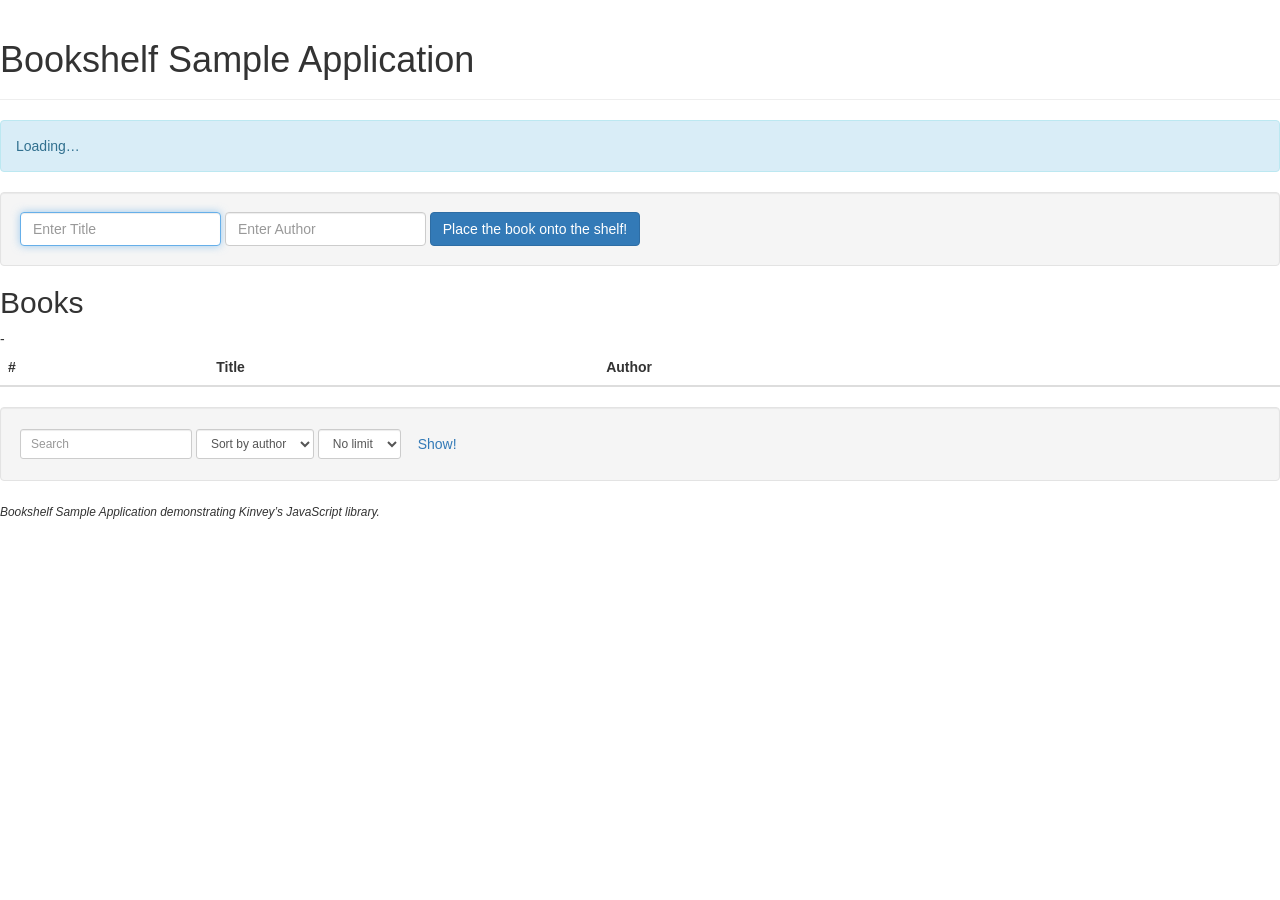
==== index.html @ 23d2c506 "2_6commit2" ====
<!doctype html>
<html lang="en">
  <head>
    <meta charset="utf-8" />
    <title>Bookshelf Sample Application</title>
    
    <meta name="description" content="Bookshelf Sample Application" />
    <meta name="HandheldFriendly" content="true" />
    <meta name="MobileOptimized" content="320" />
    <meta name="viewport" content="width=device-width" />

    <!-- Bootstrap. -->
    <link href="//cdnjs.cloudflare.com/ajax/libs/twitter-bootstrap/3.0.0/css/bootstrap.min.css" rel="stylesheet" />
	
<script src="http://cdnjs.cloudflare.com/ajax/libs/jquery/1.7.1/jquery.min.js"></script>
    
<script src="//da189i1jfloii.cloudfront.net/js/kinvey-html5-1.1.4.min.js"></script>
  

      
      
  </head>
  <body>
    <!-- Header. -->
    <div class="page-header">
      <h1>Bookshelf Sample Application</h1>
    </div>

    <!-- Status. -->
    <p class="alert alert-info" id="status">Loading…</p>

    <!-- Add. -->
    <form class="form-inline well" id="add" role="form">
      <div class="form-group">
        <label class="sr-only" for="title">Title</label>
        <input autofocus required class="form-control" id="title" name="title" type="text" placeholder="Enter Title" />
      </div>
      <div class="form-group">
        <label class="sr-only" for="author">Author</label>
        <input required class="form-control" id="author" name="author" type="text" placeholder="Enter Author" />
      </div>
      <button class="btn btn-primary" type="submit">Place the book onto the shelf!</button>
    </form>

    <!-- List. -->
    <h2>Books</h2>
    <table class="table table-hover" id="list">
      <thead>
        <tr>
          <th>#</th>
          <th>Title</th>
          <th>Author</th>
          <th></th>
        </tr>
      </thead>
      <tbody class="hide" id="row-template">
        <tr>
          <td data-placeholder="index"></td>
  -        <td data-placeholder="title"></td>
          <td data-placeholder="author"></td>
          <td><button class="btn btn-danger btn-xs" data-action="shred">Shred</button></td>
        </tr>
      </tbody>
    </table>

    <!-- Filter. -->
    <form class="form-inline well" id="filter" role="form">
      <div class="form-group">
        <label class="sr-only" for="search">Search</label>
        <input class="form-control input-sm" id="search" name="search" type="search" placeholder="Search" />
      </div>
      <div class="form-group">
        <label class="sr-only" for="sort">Sort</label>
        <select class="form-control input-sm" id="sort" name="sort">
          <option value="author">Sort by author</option>
          <option value="title">Sort by title</option>
        </select>
      </div>
      <div class="form-group">
        <label class="sr-only" for="limit">Limit</label>
        <select class="form-control input-sm" id="limit" name="limit">
          <option value="">No limit</option>
          <option value="5">5</option>
          <option value="10">10</option>
          <option value="25">25</option>
        </select>
      </div>
      <button class="btn btn-link">Show!</button>
    </form>

    <!-- Footer. -->
    <footer>
      <em><small>Bookshelf Sample Application demonstrating Kinvey’s JavaScript library.</small></em>
    </footer>

    <!-- Libraries -->
    <script src="//cdnjs.cloudflare.com/ajax/libs/jquery/2.0.3/jquery.min.js"></script>
    <script src="//da189i1jfloii.cloudfront.net/js/kinvey-html5-1.1.1.min.js"></script>

  <script src="js/app.js"></script>  </body>
</html>
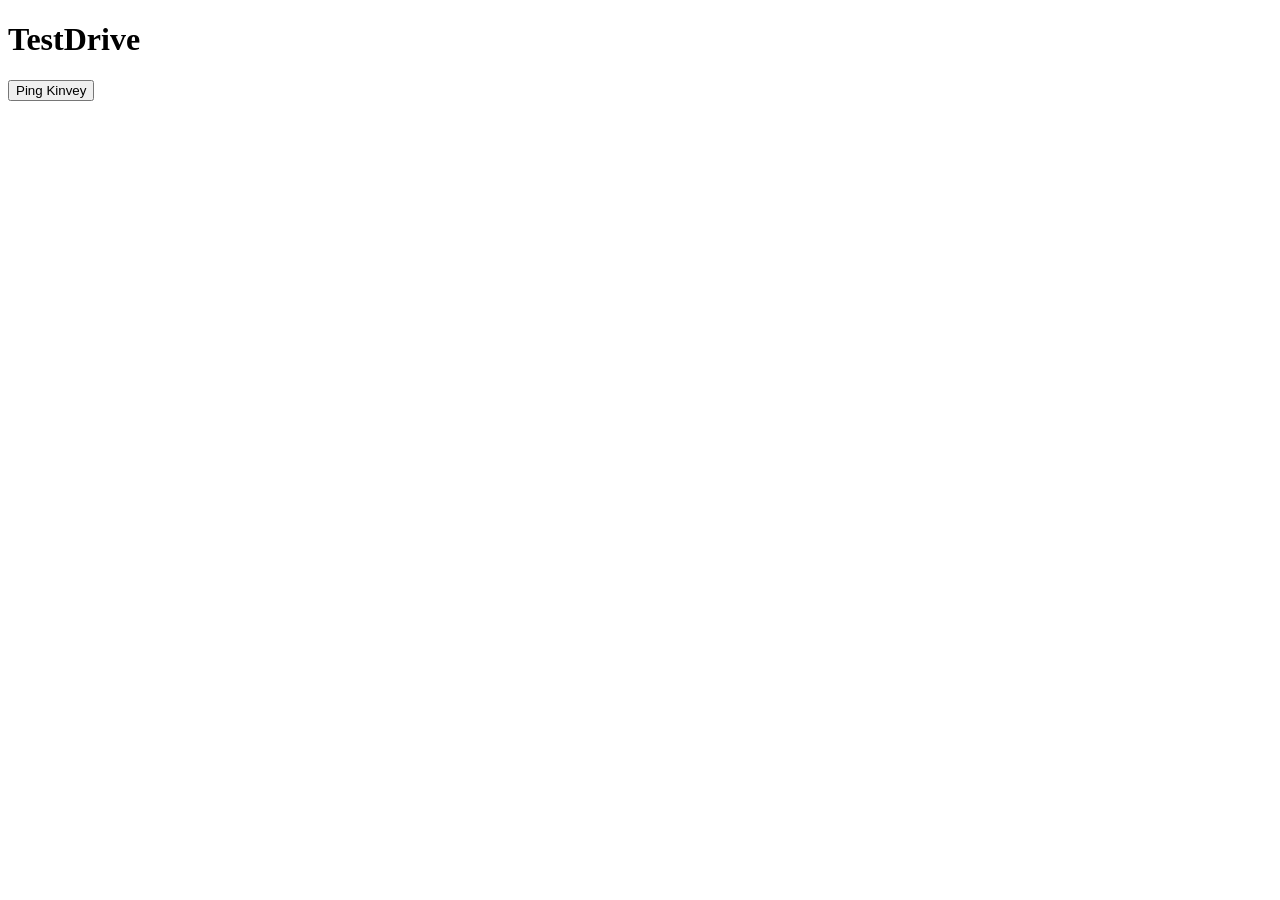
==== commit 819cdedc: "2_6commit3" ====
--- a/index.html
+++ b/index.html
@@ -1,101 +1,36 @@
 <!doctype html>
 <html lang="en">
   <head>
-    <meta charset="utf-8" />
-    <title>Bookshelf Sample Application</title>
-    
-    <meta name="description" content="Bookshelf Sample Application" />
-    <meta name="HandheldFriendly" content="true" />
-    <meta name="MobileOptimized" content="320" />
-    <meta name="viewport" content="width=device-width" />
+    <meta charset="utf-8">
+    <title>TestDrive</title>
+    <meta name="description" content="">
 
-    <!-- Bootstrap. -->
-    <link href="//cdnjs.cloudflare.com/ajax/libs/twitter-bootstrap/3.0.0/css/bootstrap.min.css" rel="stylesheet" />
-	
-<script src="http://cdnjs.cloudflare.com/ajax/libs/jquery/1.7.1/jquery.min.js"></script>
-    
-<script src="//da189i1jfloii.cloudfront.net/js/kinvey-html5-1.1.4.min.js"></script>
-  
-
-      
-      
+    <!-- Add favicon.ico and stylesheets here -->
   </head>
   <body>
-    <!-- Header. -->
-    <div class="page-header">
-      <h1>Bookshelf Sample Application</h1>
-    </div>
+    <!-- Add your site or application content here -->
+    <h1>TestDrive</h1>
+    <button id="ping">Ping Kinvey</button>
 
-    <!-- Status. -->
-    <p class="alert alert-info" id="status">Loading…</p>
+    <!-- Replace App Key and App Secret with your own -->
+    <script src="//da189i1jfloii.cloudfront.net/js/kinvey-html5-1.1.1.min.js"></script>
+    <script>
+      // Initialize Kinvey.
+  var promise = Kinvey.init({
+    appKey    : 'kid_VeXlW6TPHi',
+    appSecret : '896f88d7a9214df0bd174fb4600813c1',
+    sync      : { enable: true, online: navigator.onLine }
+  }).then(function(activeUser) {
+    // Auto-generate the active user if not defined.
+    if(null === activeUser) {
+      return Kinvey.User.create();
+    }
+  }).then(null, function(error) {
+    status.trigger('error', error);
+  });
+    </script>
+    <script src="scripts/ping.js"></script>
 
-    <!-- Add. -->
-    <form class="form-inline well" id="add" role="form">
-      <div class="form-group">
-        <label class="sr-only" for="title">Title</label>
-        <input autofocus required class="form-control" id="title" name="title" type="text" placeholder="Enter Title" />
-      </div>
-      <div class="form-group">
-        <label class="sr-only" for="author">Author</label>
-        <input required class="form-control" id="author" name="author" type="text" placeholder="Enter Author" />
-      </div>
-      <button class="btn btn-primary" type="submit">Place the book onto the shelf!</button>
-    </form>
-
-    <!-- List. -->
-    <h2>Books</h2>
-    <table class="table table-hover" id="list">
-      <thead>
-        <tr>
-          <th>#</th>
-          <th>Title</th>
-          <th>Author</th>
-          <th></th>
-        </tr>
-      </thead>
-      <tbody class="hide" id="row-template">
-        <tr>
-          <td data-placeholder="index"></td>
-  -        <td data-placeholder="title"></td>
-          <td data-placeholder="author"></td>
-          <td><button class="btn btn-danger btn-xs" data-action="shred">Shred</button></td>
-        </tr>
-      </tbody>
-    </table>
-
-    <!-- Filter. -->
-    <form class="form-inline well" id="filter" role="form">
-      <div class="form-group">
-        <label class="sr-only" for="search">Search</label>
-        <input class="form-control input-sm" id="search" name="search" type="search" placeholder="Search" />
-      </div>
-      <div class="form-group">
-        <label class="sr-only" for="sort">Sort</label>
-        <select class="form-control input-sm" id="sort" name="sort">
-          <option value="author">Sort by author</option>
-          <option value="title">Sort by title</option>
-        </select>
-      </div>
-      <div class="form-group">
-        <label class="sr-only" for="limit">Limit</label>
-        <select class="form-control input-sm" id="limit" name="limit">
-          <option value="">No limit</option>
-          <option value="5">5</option>
-          <option value="10">10</option>
-          <option value="25">25</option>
-        </select>
-      </div>
-      <button class="btn btn-link">Show!</button>
-    </form>
-
-    <!-- Footer. -->
-    <footer>
-      <em><small>Bookshelf Sample Application demonstrating Kinvey’s JavaScript library.</small></em>
-    </footer>
-
-    <!-- Libraries -->
-    <script src="//cdnjs.cloudflare.com/ajax/libs/jquery/2.0.3/jquery.min.js"></script>
-    <script src="//da189i1jfloii.cloudfront.net/js/kinvey-html5-1.1.1.min.js"></script>
-
-  <script src="js/app.js"></script>  </body>
+    <!-- Add JavaScript libraries and resources here -->
+  </body>
 </html>
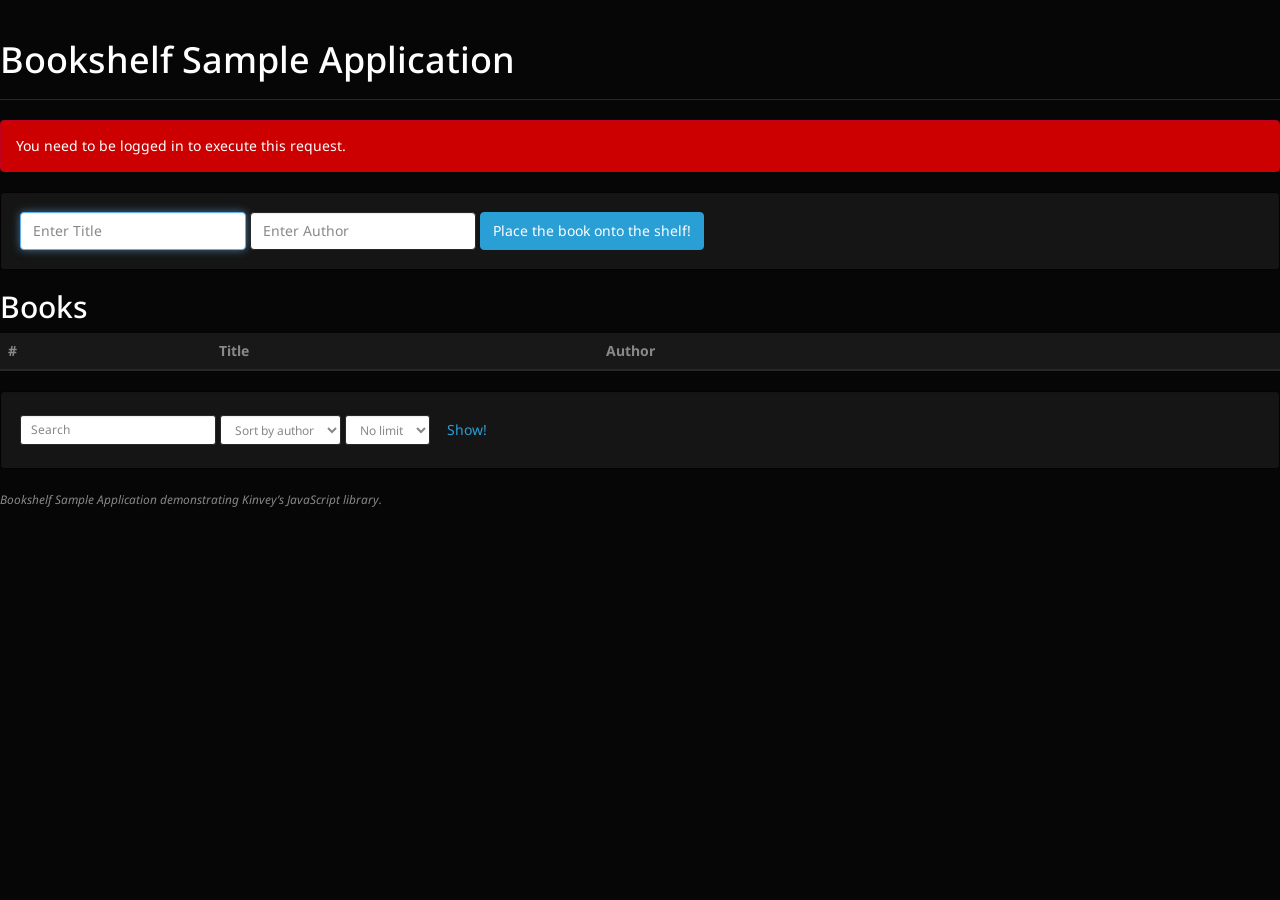
==== commit 7bf38a7d: "2_6newcommit6" ====
--- a/index.html
+++ b/index.html
@@ -1,36 +1,94 @@
 <!doctype html>
 <html lang="en">
   <head>
-    <meta charset="utf-8">
-    <title>TestDrive</title>
-    <meta name="description" content="">
+    <meta charset="utf-8" />
+    <title>Bookshelf Sample Application</title>
+    
+    <meta name="description" content="Bookshelf Sample Application" />
+    <meta name="HandheldFriendly" content="true" />
+    <meta name="MobileOptimized" content="320" />
+    <meta name="viewport" content="width=device-width" />
 
-    <!-- Add favicon.ico and stylesheets here -->
+    <!-- Bootstrap. -->
+    <link href="scripts/bootstrap.min.css" rel="stylesheet" />
   </head>
   <body>
-    <!-- Add your site or application content here -->
-    <h1>TestDrive</h1>
-    <button id="ping">Ping Kinvey</button>
+    <!-- Header. -->
+    <div class="page-header">
+      <h1>Bookshelf Sample Application</h1>
+    </div>
 
-    <!-- Replace App Key and App Secret with your own -->
-    <script src="//da189i1jfloii.cloudfront.net/js/kinvey-html5-1.1.1.min.js"></script>
-    <script>
-      // Initialize Kinvey.
-  var promise = Kinvey.init({
-    appKey    : 'kid_VeXlW6TPHi',
-    appSecret : '896f88d7a9214df0bd174fb4600813c1',
-    sync      : { enable: true, online: navigator.onLine }
-  }).then(function(activeUser) {
-    // Auto-generate the active user if not defined.
-    if(null === activeUser) {
-      return Kinvey.User.create();
-    }
-  }).then(null, function(error) {
-    status.trigger('error', error);
-  });
-    </script>
-    <script src="scripts/ping.js"></script>
+    <!-- Status. -->
+    <p class="alert alert-info" id="status">Loading…</p>
 
-    <!-- Add JavaScript libraries and resources here -->
+    <!-- Add. -->
+    <form class="form-inline well" id="add" role="form">
+      <div class="form-group">
+        <label class="sr-only" for="title">Title</label>
+        <input autofocus required class="form-control" id="title" name="title" type="text" placeholder="Enter Title" />
+      </div>
+      <div class="form-group">
+        <label class="sr-only" for="author">Author</label>
+        <input required class="form-control" id="author" name="author" type="text" placeholder="Enter Author" />
+      </div>
+      <button class="btn btn-primary" type="submit">Place the book onto the shelf!</button>
+    </form>
+
+    <!-- List. -->
+    <h2>Books</h2>
+    <table class="table table-hover" id="list">
+      <thead>
+        <tr>
+          <th>#</th>
+          <th>Title</th>
+          <th>Author</th>
+          <th></th>
+        </tr>
+      </thead>
+      <tbody class="hide" id="row-template">
+        <tr>
+          <td data-placeholder="index"></td>
+          <td data-placeholder="title"></td>
+          <td data-placeholder="author"></td>
+          <td><button class="btn btn-danger btn-xs" data-action="shred">Shred</button></td>
+        </tr>
+      </tbody>
+    </table>
+
+    <!-- Filter. -->
+    <form class="form-inline well" id="filter" role="form">
+      <div class="form-group">
+        <label class="sr-only" for="search">Search</label>
+        <input class="form-control input-sm" id="search" name="search" type="search" placeholder="Search" />
+      </div>
+      <div class="form-group">
+        <label class="sr-only" for="sort">Sort</label>
+        <select class="form-control input-sm" id="sort" name="sort">
+          <option value="author">Sort by author</option>
+          <option value="title">Sort by title</option>
+        </select>
+      </div>
+      <div class="form-group">
+        <label class="sr-only" for="limit">Limit</label>
+        <select class="form-control input-sm" id="limit" name="limit">
+          <option value="">No limit</option>
+          <option value="5">5</option>
+          <option value="10">10</option>
+          <option value="25">25</option>
+        </select>
+      </div>
+      <button class="btn btn-link">Show!</button>
+    </form>
+
+    <!-- Footer. -->
+    <footer>
+      <em><small>Bookshelf Sample Application demonstrating Kinvey’s JavaScript library.</small></em>
+    </footer>
+
+    <!-- Libraries -->
+    <script src="scripts/jquery.min.2.0.3.js"></script>
+    <script src="scripts/kinvey-html5-1.1.1.min.js"></script>
+
+    <script src="scripts/app.js"></script>
   </body>
 </html>
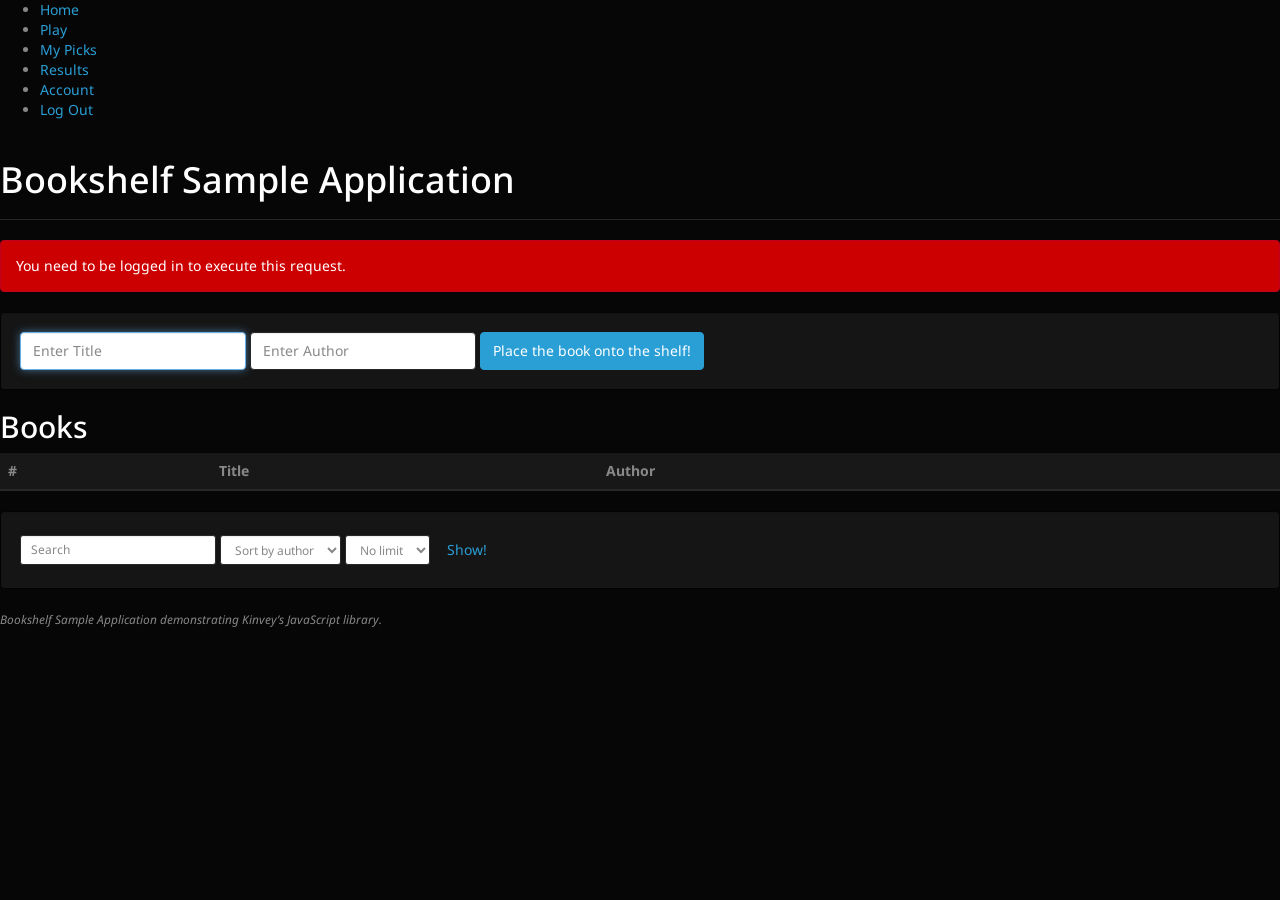
==== commit fae5fa15: "newnew" ====
--- a/index.html
+++ b/index.html
@@ -14,6 +14,19 @@
   </head>
   <body>
     <!-- Header. -->
+	<header>    
+      <nav>
+<ul>
+<li><a href="index.html">Home</a></li>
+    <li><a href="choosegame.html">Play</a></li>
+    <li class="selected"><a href="#">My Picks</a></li>
+<li><a href="results.html">Results</a></li>
+<li><a href="index.html">Account</a></li>
+<li><a href="index.html">Log Out</a></li>
+
+</ul>
+</nav>
+      </header>
     <div class="page-header">
       <h1>Bookshelf Sample Application</h1>
     </div>
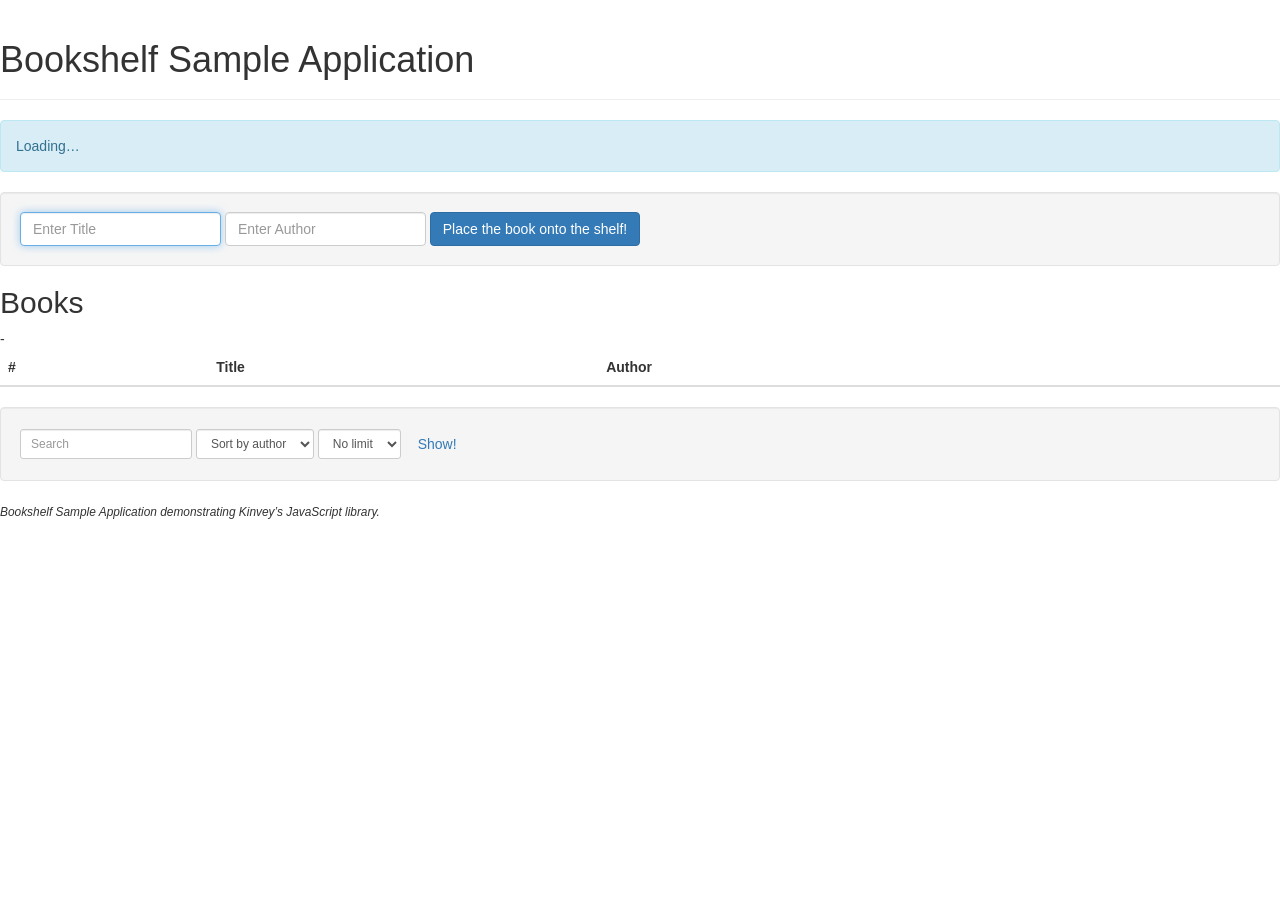
==== commit 11bbdcfb: "first mac commit" ====
--- a/index.html
+++ b/index.html
@@ -10,23 +10,20 @@
     <meta name="viewport" content="width=device-width" />
 
     <!-- Bootstrap. -->
-    <link href="scripts/bootstrap.min.css" rel="stylesheet" />
+    <link href="//cdnjs.cloudflare.com/ajax/libs/twitter-bootstrap/3.0.0/css/bootstrap.min.css" rel="stylesheet" />
+	
+<script src="http://cdnjs.cloudflare.com/ajax/libs/jquery/1.7.1/jquery.min.js"></script>
+    
+
+<script src="//da189i1jfloii.cloudfront.net/js/kinvey-html5-1.1.4.min.js"></script>
+  
+
+      
+      <link href="js/lotto.js" rel="stylesheet" />
+      
   </head>
   <body>
     <!-- Header. -->
-	<header>    
-      <nav>
-<ul>
-<li><a href="index.html">Home</a></li>
-    <li><a href="choosegame.html">Play</a></li>
-    <li class="selected"><a href="#">My Picks</a></li>
-<li><a href="results.html">Results</a></li>
-<li><a href="index.html">Account</a></li>
-<li><a href="index.html">Log Out</a></li>
-
-</ul>
-</nav>
-      </header>
     <div class="page-header">
       <h1>Bookshelf Sample Application</h1>
     </div>
@@ -61,7 +58,7 @@
       <tbody class="hide" id="row-template">
         <tr>
           <td data-placeholder="index"></td>
-          <td data-placeholder="title"></td>
+  -        <td data-placeholder="title"></td>
           <td data-placeholder="author"></td>
           <td><button class="btn btn-danger btn-xs" data-action="shred">Shred</button></td>
         </tr>
@@ -99,9 +96,8 @@
     </footer>
 
     <!-- Libraries -->
-    <script src="scripts/jquery.min.2.0.3.js"></script>
-    <script src="scripts/kinvey-html5-1.1.1.min.js"></script>
+    <script src="//cdnjs.cloudflare.com/ajax/libs/jquery/2.0.3/jquery.min.js"></script>
+    <script src="//da189i1jfloii.cloudfront.net/js/kinvey-html5-1.1.1.min.js"></script>
 
-    <script src="scripts/app.js"></script>
-  </body>
+  <script src="js/app.js"></script>  </body>
 </html>
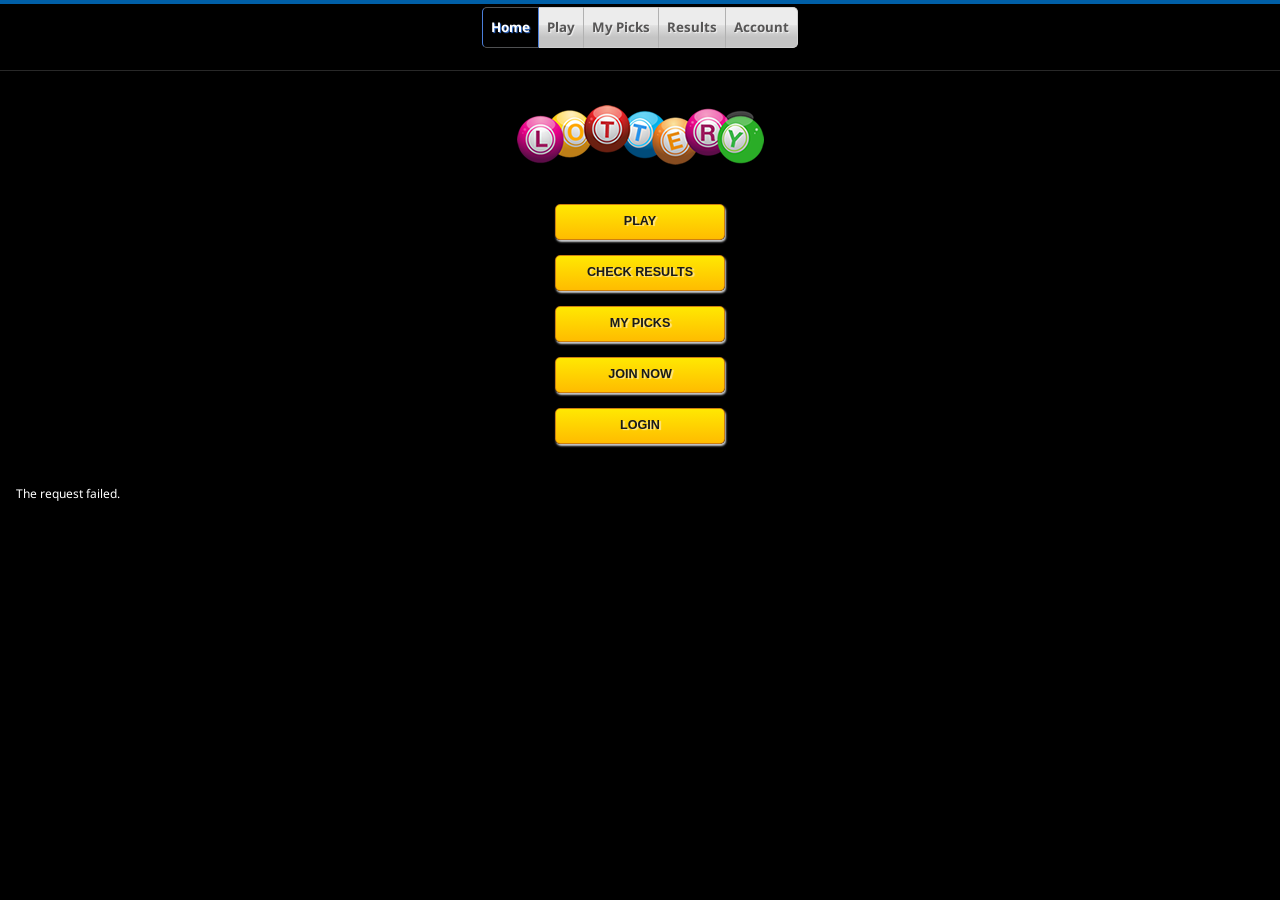
==== commit abe81ae9: "new yw commit" ====
--- a/index.html
+++ b/index.html
@@ -2,7 +2,7 @@
 <html lang="en">
   <head>
     <meta charset="utf-8" />
-    <title>Bookshelf Sample Application</title>
+    <title></title>
     
     <meta name="description" content="Bookshelf Sample Application" />
     <meta name="HandheldFriendly" content="true" />
@@ -10,63 +10,55 @@
     <meta name="viewport" content="width=device-width" />
 
     <!-- Bootstrap. -->
-    <link href="//cdnjs.cloudflare.com/ajax/libs/twitter-bootstrap/3.0.0/css/bootstrap.min.css" rel="stylesheet" />
-	
-<script src="http://cdnjs.cloudflare.com/ajax/libs/jquery/1.7.1/jquery.min.js"></script>
+    <link href="scripts/bootstrap.min.css" rel="stylesheet" />
+  </head>
+<body>
+    <!-- Header. -->
+	<div id="container">
+<header id="header">
+<nav>
+<ul>
+<li  class="selected"><a  href="index.html">Home</a></li>
+    <li><a href="choosegame.html">Play</a></li>
+    <li><a href="mypicks.html">My Picks</a></li>
+<li><a href="results.html">Results</a></li>
+<li><a href="index.html">Account</a></li>
+
+</ul>
+</header>
+<div class="page-header">
+      
+    </div>
+</nav>
+    
+    
+</header>
     
 
-<script src="//da189i1jfloii.cloudfront.net/js/kinvey-html5-1.1.4.min.js"></script>
+
+
+<section class="welcome">
+        
+	<div class='login'>
+	  
+	  
+        <br>
+	  <div align="center"><img src="img/logo.png"> </div><br>
+	<ul>		
+        <li><a href="choosegame.html"><button>Play</button></a></li>
+		<li><a href="mypicks.html"><button>Check Results</button></a></li>
+        <li><a href="mypicks.html"><button>My Picks</button></a></li>
+		<li><a href="join.html"><button>Join Now</button></a></li>
+      	<li><a href="login.html"><button>Login</button></a></li>
+	</ul>
+        
+        </div></section>
+        
+        
+    <!-- Status. -->
+<p class="alert alert-info" id="status"><!-- Filter. -->
   
-
-      
-      <link href="js/lotto.js" rel="stylesheet" />
-      
-  </head>
-  <body>
-    <!-- Header. -->
-    <div class="page-header">
-      <h1>Bookshelf Sample Application</h1>
-    </div>
-
-    <!-- Status. -->
-    <p class="alert alert-info" id="status">Loading…</p>
-
-    <!-- Add. -->
-    <form class="form-inline well" id="add" role="form">
-      <div class="form-group">
-        <label class="sr-only" for="title">Title</label>
-        <input autofocus required class="form-control" id="title" name="title" type="text" placeholder="Enter Title" />
-      </div>
-      <div class="form-group">
-        <label class="sr-only" for="author">Author</label>
-        <input required class="form-control" id="author" name="author" type="text" placeholder="Enter Author" />
-      </div>
-      <button class="btn btn-primary" type="submit">Place the book onto the shelf!</button>
-    </form>
-
-    <!-- List. -->
-    <h2>Books</h2>
-    <table class="table table-hover" id="list">
-      <thead>
-        <tr>
-          <th>#</th>
-          <th>Title</th>
-          <th>Author</th>
-          <th></th>
-        </tr>
-      </thead>
-      <tbody class="hide" id="row-template">
-        <tr>
-          <td data-placeholder="index"></td>
-  -        <td data-placeholder="title"></td>
-          <td data-placeholder="author"></td>
-          <td><button class="btn btn-danger btn-xs" data-action="shred">Shred</button></td>
-        </tr>
-      </tbody>
-    </table>
-
-    <!-- Filter. -->
-    <form class="form-inline well" id="filter" role="form">
+  <!--  <form class="form-inline well" id="filter" role="form">
       <div class="form-group">
         <label class="sr-only" for="search">Search</label>
         <input class="form-control input-sm" id="search" name="search" type="search" placeholder="Search" />
@@ -88,16 +80,17 @@
         </select>
       </div>
       <button class="btn btn-link">Show!</button>
-    </form>
+    </form>-->
 
-    <!-- Footer. -->
-    <footer>
-      <em><small>Bookshelf Sample Application demonstrating Kinvey’s JavaScript library.</small></em>
-    </footer>
+  <!-- Footer. --></p>
+<footer>
+  
+</footer>
+        </header>
+    <!-- Libraries -->
+<script src="scripts/jquery.min.2.0.3.js"></script>
+<script src="scripts/kinvey-html5-1.1.1.min.js"></script>
 
-    <!-- Libraries -->
-    <script src="//cdnjs.cloudflare.com/ajax/libs/jquery/2.0.3/jquery.min.js"></script>
-    <script src="//da189i1jfloii.cloudfront.net/js/kinvey-html5-1.1.1.min.js"></script>
-
-  <script src="js/app.js"></script>  </body>
+<script src="scripts/app.js"></script>
+</body>
 </html>
